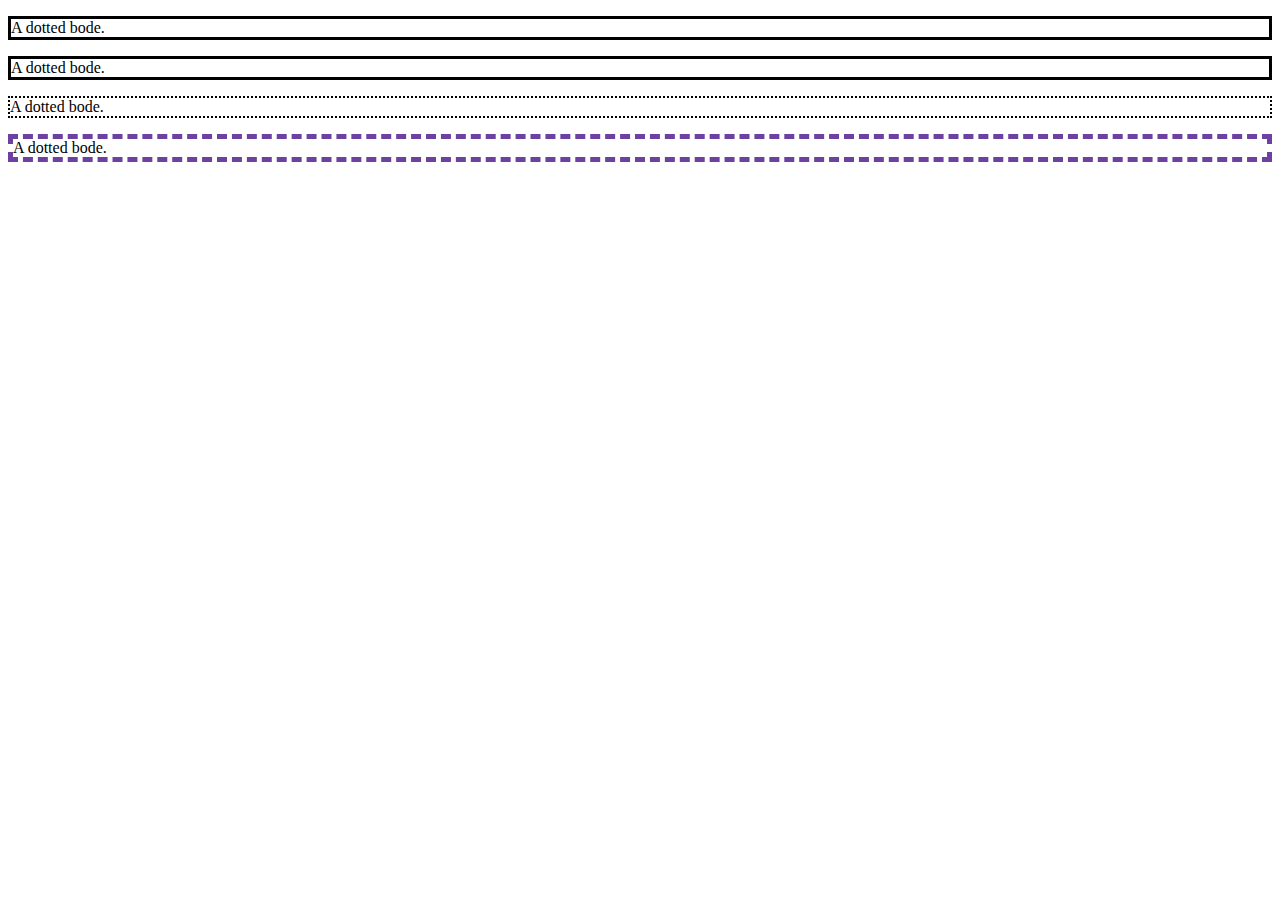
==== index.html @ 9c4b9d65 "subiendo archivos html css" ====
<!DOCTYPE html>
<html lang="es">
<head>
    <meta charset="UTF-8">
    <title>Hoja de estilos</title>
    <style>
        p.dotted{border-style: dotted}
        p.dashed{border-style: dashed}
        p.solid{border-style: solid}
        p.double{border-style: double}
        p.groove{border-style: groove}
        p.ridge{border-style: ridge}
        p.inset{border-style: inset}
        p.outset{border-style: outset}
        p.none{border-style: none}
        p.hidden{border-style: hidden}
        p.mix{border-style: dotted dashed solid double;}

 p.uno{border-solid:solid ;
       border-style:dashed;
       border-width:5px ;
       border-color:rgb(109, 65, 161);
    }

 p.dos{border-style:solid;
           border-width:medium;
       }

 p.tres{border-style:dotted;
     border-width:2px;
 }

 p.cuatro{border-style:dotted;
     border-width:2px;
 }
 </style>
   <p class="dos"> A dotted bode. </p>
    <p class="dos"> A dotted bode. </p>
    <p class="cuatro"> A dotted bode. </p>
    <p class="uno"> A dotted bode. </p>
</head>
</html>
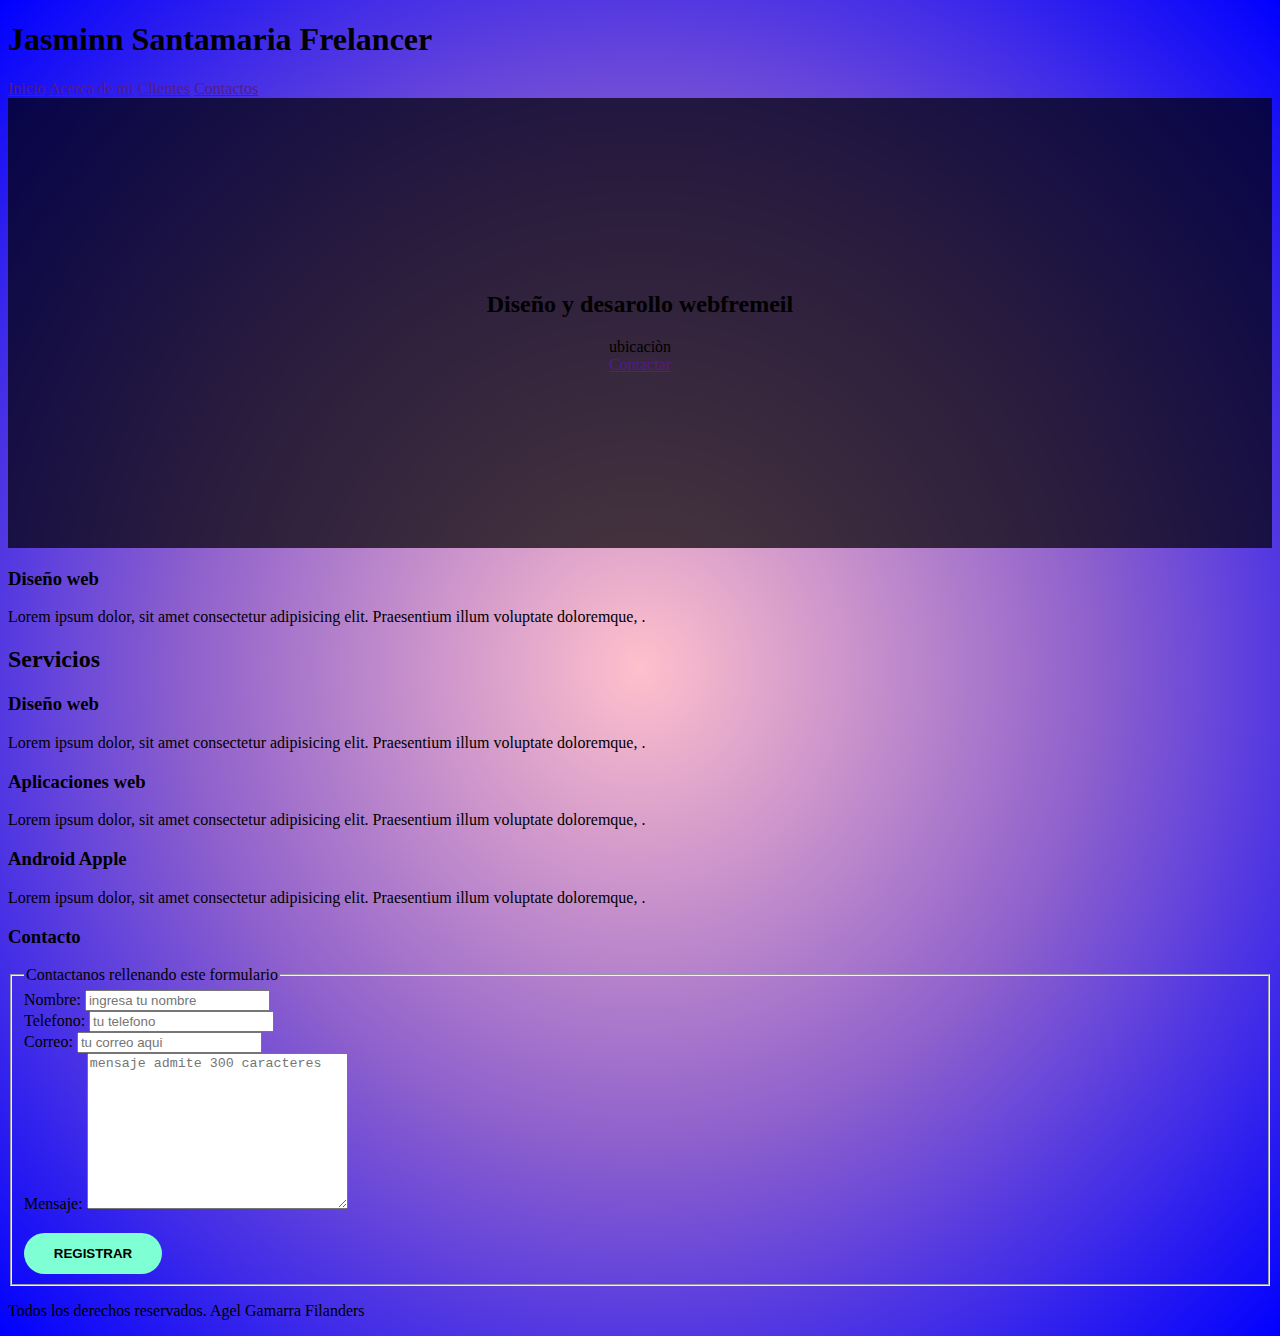
==== commit b4380eec: "Add files via upload" ====
--- a/index.html
+++ b/index.html
@@ -1,42 +1,107 @@
 <!DOCTYPE html>
-<html lang="es">
+<html lang="en">
 <head>
     <meta charset="UTF-8">
-    <title>Hoja de estilos</title>
-    <style>
-        p.dotted{border-style: dotted}
-        p.dashed{border-style: dashed}
-        p.solid{border-style: solid}
-        p.double{border-style: double}
-        p.groove{border-style: groove}
-        p.ridge{border-style: ridge}
-        p.inset{border-style: inset}
-        p.outset{border-style: outset}
-        p.none{border-style: none}
-        p.hidden{border-style: hidden}
-        p.mix{border-style: dotted dashed solid double;}
+    <meta name="viewport" content="width=device-width, initial-scale=1.0">
+    <title>Diseñador Frilans</title>
+    <link rel="stylesheet" href="style.css">
+</head>
+<body>
+    <header>
+        <h1 class="titulo"> Jasminn Santamaria<span> Frelancer</span></h1>
+    </header>
+    <div class="nav-bg">
+        <nav class="navegacion">
+            <a href="">Inicio</a>
+            <a href="">Acerca de mi</a>
+            <a href="">Clientes</a>
+            <a href="">Contactos</a>
+        </nav>
+    </div>
+    <!--esta parte de aca nos dice para separar grupos para darles estilo y acomodarlos para que se vea mejor-->
+    <section class="heroe">
+        <div class="contenedor-heroe">
+            <h2>Diseño y desarollo web<span>fremeil</span> </h2>
+            <div class="ubicacion">
+                ubicaciòn
+            </div>
+            <a href="">Contactar</a>
+        </div>
+    </section>
+    <main>
+     <section>
+        <h3>Diseño web</h3>
+        <div>
+            <p>Lorem ipsum dolor, sit amet consectetur adipisicing elit. Praesentium illum voluptate doloremque, .</p>
+        </div>
+     </section>   
+    </section>
+    <main class="contenedor sombra">
+        <h2>Servicios</h2>
+        <div  class="servicios">
+            <section class="servicios">
+                <div class="icono">
+                <h3 >Diseño web</h3>
+                </div>   
+                    <p>Lorem ipsum dolor, sit amet consectetur adipisicing elit. Praesentium illum voluptate doloremque, .</p>
+             </section>  
 
- p.uno{border-solid:solid ;
-       border-style:dashed;
-       border-width:5px ;
-       border-color:rgb(109, 65, 161);
-    }
+                <h3>Aplicaciones web</h3>
+                <div>
+                    <p>Lorem ipsum dolor, sit amet consectetur adipisicing elit. Praesentium illum voluptate doloremque, .</p>
+                </div>
+             </section>   
+            </section>
+            <main>
+             <section>
+                <h3>
+                    Android
+                    Apple
+                </h3>
+                <div>
+                    <p>Lorem ipsum dolor, sit amet consectetur adipisicing elit. Praesentium illum voluptate doloremque, .</p>
+                </div>
+             </section>   
+            </section>
+            <main>
+             <section>
+               
+            </section>   
+        </section>
+        <main>
+         <section>
+            <h3>Contacto</h3>
+            <form action="" class="formulario">
+                <fieldset>
+                <legend>Contactanos rellenando este formulario</legend>
+                <div class="contenedor-campos">
+                <label for="nombre">Nombre:</label>
+                <input type="text"  placeholder="ingresa tu nombre">
+            </div>
+            <div class="campo">
+                <label for="nombre">Telefono:</label>
+                <input type="text"  placeholder="tu telefono">
+            </div>
+            <div class="campo">
+                <label for="nombre">Correo:</label>
+                <input type="email"  placeholder="tu correo aqui">
+            </div>
+            <div class="campo">
+                <label for="mensaje">Mensaje:</label>
+                <textarea name="" id="" cols="30" rows="10" placeholder="mensaje admite 300 caracteres"></textarea>
+            </div> 
 
- p.dos{border-style:solid;
-           border-width:medium;
-       }
-
- p.tres{border-style:dotted;
-     border-width:2px;
- }
-
- p.cuatro{border-style:dotted;
-     border-width:2px;
- }
- </style>
-   <p class="dos"> A dotted bode. </p>
-    <p class="dos"> A dotted bode. </p>
-    <p class="cuatro"> A dotted bode. </p>
-    <p class="uno"> A dotted bode. </p>
-</head>
+            <div class="alinear-derecha flex">
+             <input class="boton w-sm-100" type="submit" value="Registrar">
+            </div>
+            </fieldset>
+            </form>
+         </section> 
+        </div>
+        
+    </main>
+    <footer class="footer">
+<p>Todos los derechos  reservados. Agel Gamarra Filanders</p>
+    </footer>
+</body>
 </html>--- a/style.css
+++ b/style.css
@@ -0,0 +1,57 @@
+html{font-size: 62%;
+    box-sizing: border-box;
+    scroll-snap-type: y mandatory;
+}
+
+.servicio,
+.navegacion-principal,
+.formulario{ scroll-snap-align: center;
+            scroll-snap-stop:always;}
+
+body{font-size: 16px;
+      font-family:'krub' sans-serif;
+      background-image:radial-gradient(pink,rgb(143, 97, 204),blue) ;}
+
+.contenedor{
+    max-width: 120em;
+    margin: auto;
+    }
+
+.boton{background-color: aquamarine;
+       padding: 1em  3rem;
+       margin-top: 2rem;
+       text-decoration: none;
+       text-transform: uppercase;
+       font-weight: bold;
+       border-radius: 5rem;
+       width: 90%;
+       text-align: center;
+       border: none;
+    }
+
+/*medida para dispositivos de 768 pixeles*/
+@media(min-width:768px){
+.boton{width: auto;
+       }
+    }
+.heroe{
+    background-image: url(xb9.png);
+    background-repeat: no-repeat;
+    background-size: cover;
+    height:450px;
+    position: relative;
+    margin-bottom: 2rem;
+}
+
+.contenedor-heroe{
+    position: absolute;
+    background-color: rgba(0,0,0,7);
+    background-color: rgb(0 0 0  /  70%);
+    width:  100%;
+    height: 100%;
+
+    display: flex;
+    flex-direction: column;
+    align-items: center;
+    justify-content: center;
+}